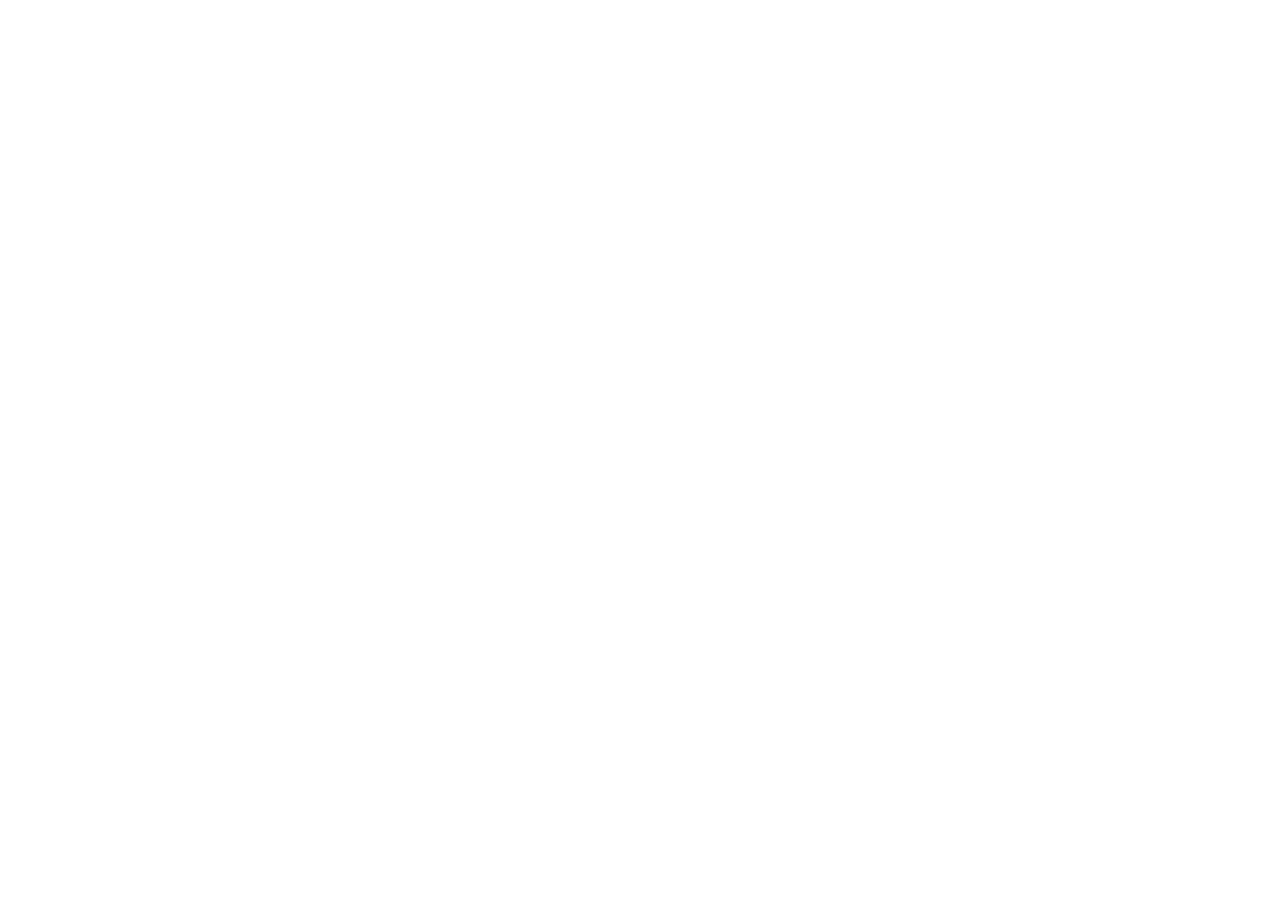
==== gato.html @ bc872009 "Create gato.html" ====
<!DOCTYPE html>
<html>

<head>
    <meta charset='utf-8'>
    <meta http-equiv='X-UA-Compatible' content='IE=edge'>
    <title>ONG</title>
    <meta name='viewport' content='width=device-width, initial-scale=1'>
    <link rel='stylesheet' type='text/css' media='screen' href='main.css'>
    <script src='main.js'></script>
</head>

<body>

</body>

</html>
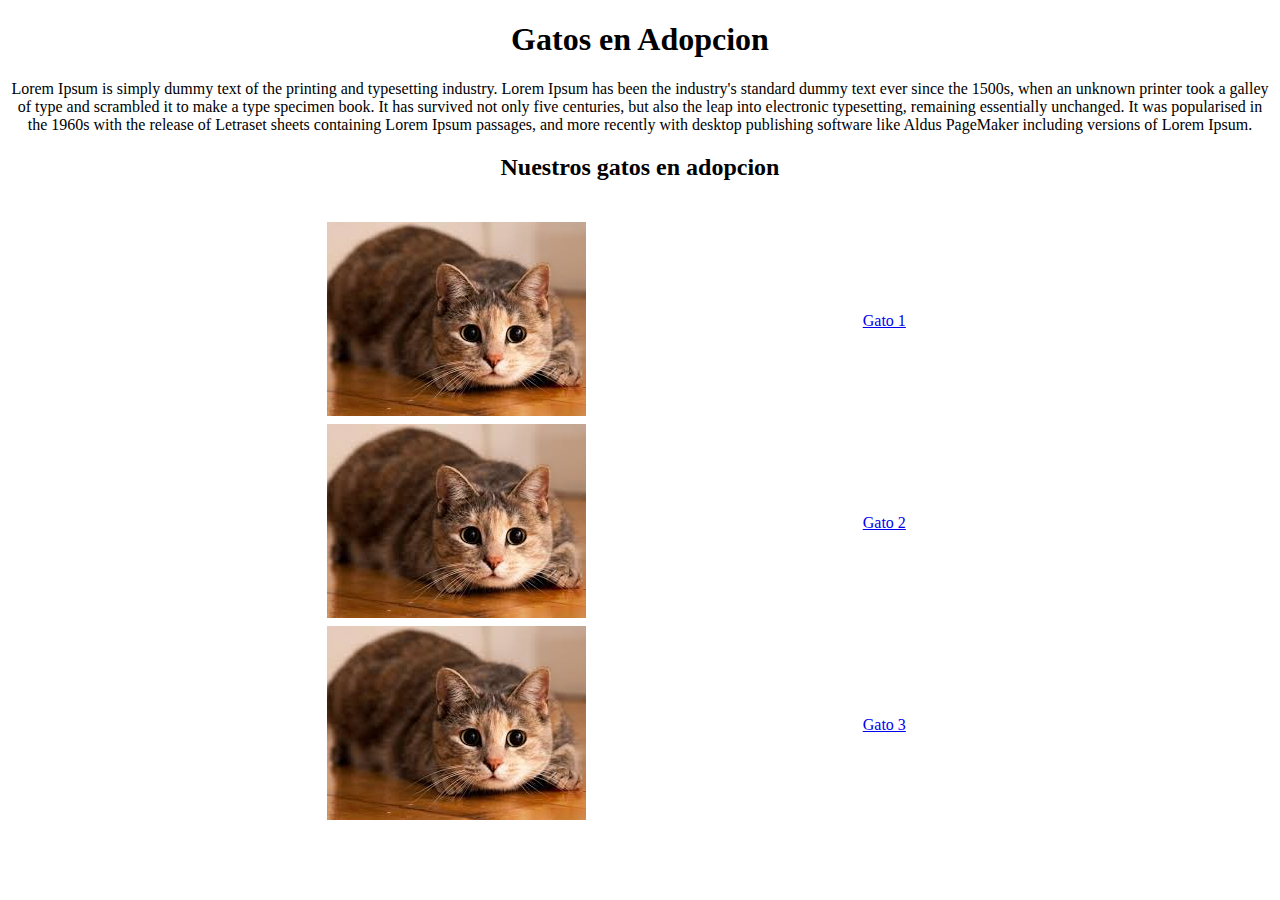
==== commit 8a506fb5: "Update gato.html" ====
--- a/gato.html
+++ b/gato.html
@@ -11,6 +11,50 @@
 </head>
 
 <body>
+   <center>
+    <h1>Gatos en Adopcion</h1>
+    
+    <p>Lorem Ipsum is simply dummy text of the printing and typesetting industry. 
+    Lorem Ipsum has been the industry's standard dummy text ever since the 1500s, 
+    when an unknown printer took a galley of type and scrambled it to make a type specimen book. 
+    It has survived not only five centuries, but also the leap into electronic typesetting, remaining essentially unchanged. 
+    It was popularised in the 1960s with the release of Letraset sheets containing Lorem Ipsum passages, 
+    and more recently with desktop publishing software like Aldus PageMaker including versions of Lorem Ipsum.</p>
+   
+
+    <h2> Nuestros gatos en adopcion</h2>
+    <br>
+<table style="width:50%">
+ 
+  <tr>
+  <center>
+    <td> <img src= " [data-uri]"></td>
+    <td><a href="gato1.html">Gato 1</a></td>
+   </center>
+  </tr>
+  <tr>
+    <center>
+    <td> <img src= " [data-uri]"></td>
+    <td><a href="gato2.html">Gato 2</a></td>
+   </center>
+  </tr>
+  <tr>
+  <center>
+    <td> <img src= " [data-uri]"></td>
+    <td><a href="gato3.html">Gato 3</a></td>
+     </center>
+  </tr>
+</table>
+
+
+     
+    
+   </center>
+    
+
+   
+   
+
 
 </body>
 
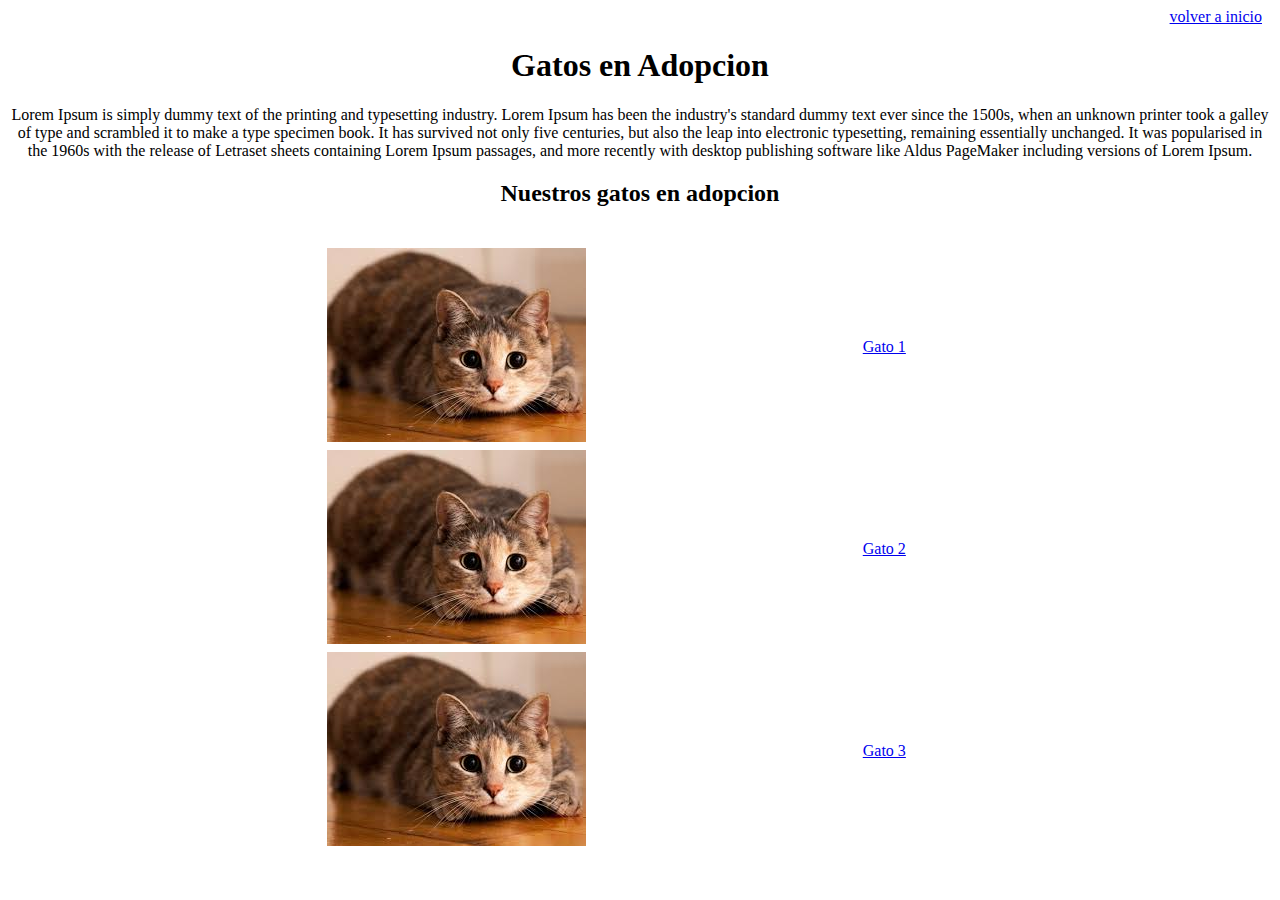
==== commit c5f6961b: "last commit" ====
--- a/gato.html
+++ b/gato.html
@@ -6,54 +6,54 @@
     <meta http-equiv='X-UA-Compatible' content='IE=edge'>
     <title>ONG</title>
     <meta name='viewport' content='width=device-width, initial-scale=1'>
-    <link rel='stylesheet' type='text/css' media='screen' href='main.css'>
+    <link href="https://cdn.jsdelivr.net/npm/bootstrap@5.0.0-beta2/dist/css/bootstrap.min.css" rel="stylesheet" integrity="sha384-BmbxuPwQa2lc/FVzBcNJ7UAyJxM6wuqIj61tLrc4wSX0szH/Ev+nYRRuWlolflfl" crossorigin="anonymous">
     <script src='main.js'></script>
 </head>
 
 <body>
-   <center>
-    <h1>Gatos en Adopcion</h1>
-    
-    <p>Lorem Ipsum is simply dummy text of the printing and typesetting industry. 
-    Lorem Ipsum has been the industry's standard dummy text ever since the 1500s, 
-    when an unknown printer took a galley of type and scrambled it to make a type specimen book. 
-    It has survived not only five centuries, but also the leap into electronic typesetting, remaining essentially unchanged. 
-    It was popularised in the 1960s with the release of Letraset sheets containing Lorem Ipsum passages, 
-    and more recently with desktop publishing software like Aldus PageMaker including versions of Lorem Ipsum.</p>
-   
+    <nav style="text-align: right; padding-right: 10px;">
+        <a href="index.html">volver a inicio</a>
+    </nav>
+    <center>
+        <h1>Gatos en Adopcion</h1>
 
-    <h2> Nuestros gatos en adopcion</h2>
-    <br>
-<table style="width:50%">
- 
-  <tr>
-  <center>
-    <td> <img src= " [data-uri]"></td>
-    <td><a href="gato1.html">Gato 1</a></td>
-   </center>
-  </tr>
-  <tr>
-    <center>
-    <td> <img src= " [data-uri]"></td>
-    <td><a href="gato2.html">Gato 2</a></td>
-   </center>
-  </tr>
-  <tr>
-  <center>
-    <td> <img src= " [data-uri]"></td>
-    <td><a href="gato3.html">Gato 3</a></td>
-     </center>
-  </tr>
-</table>
+        <p>Lorem Ipsum is simply dummy text of the printing and typesetting industry. Lorem Ipsum has been the industry's standard dummy text ever since the 1500s, when an unknown printer took a galley of type and scrambled it to make a type specimen book.
+            It has survived not only five centuries, but also the leap into electronic typesetting, remaining essentially unchanged. It was popularised in the 1960s with the release of Letraset sheets containing Lorem Ipsum passages, and more recently
+            with desktop publishing software like Aldus PageMaker including versions of Lorem Ipsum.</p>
 
 
-     
-    
-   </center>
-    
+        <h2> Nuestros gatos en adopcion</h2>
+        <br>
+        <table style="width:50%">
 
-   
-   
+            <tr>
+                <center>
+                    <td> <img src=" [data-uri]"></td>
+                    <td><a href="gato1.html">Gato 1</a></td>
+                </center>
+            </tr>
+            <tr>
+                <center>
+                    <td> <img src=" [data-uri]"></td>
+                    <td><a href="gato2.html">Gato 2</a></td>
+                </center>
+            </tr>
+            <tr>
+                <center>
+                    <td> <img src=" [data-uri]"></td>
+                    <td><a href="gato3.html">Gato 3</a></td>
+                </center>
+            </tr>
+        </table>
+
+
+
+
+    </center>
+
+
+
+
 
 
 </body>
